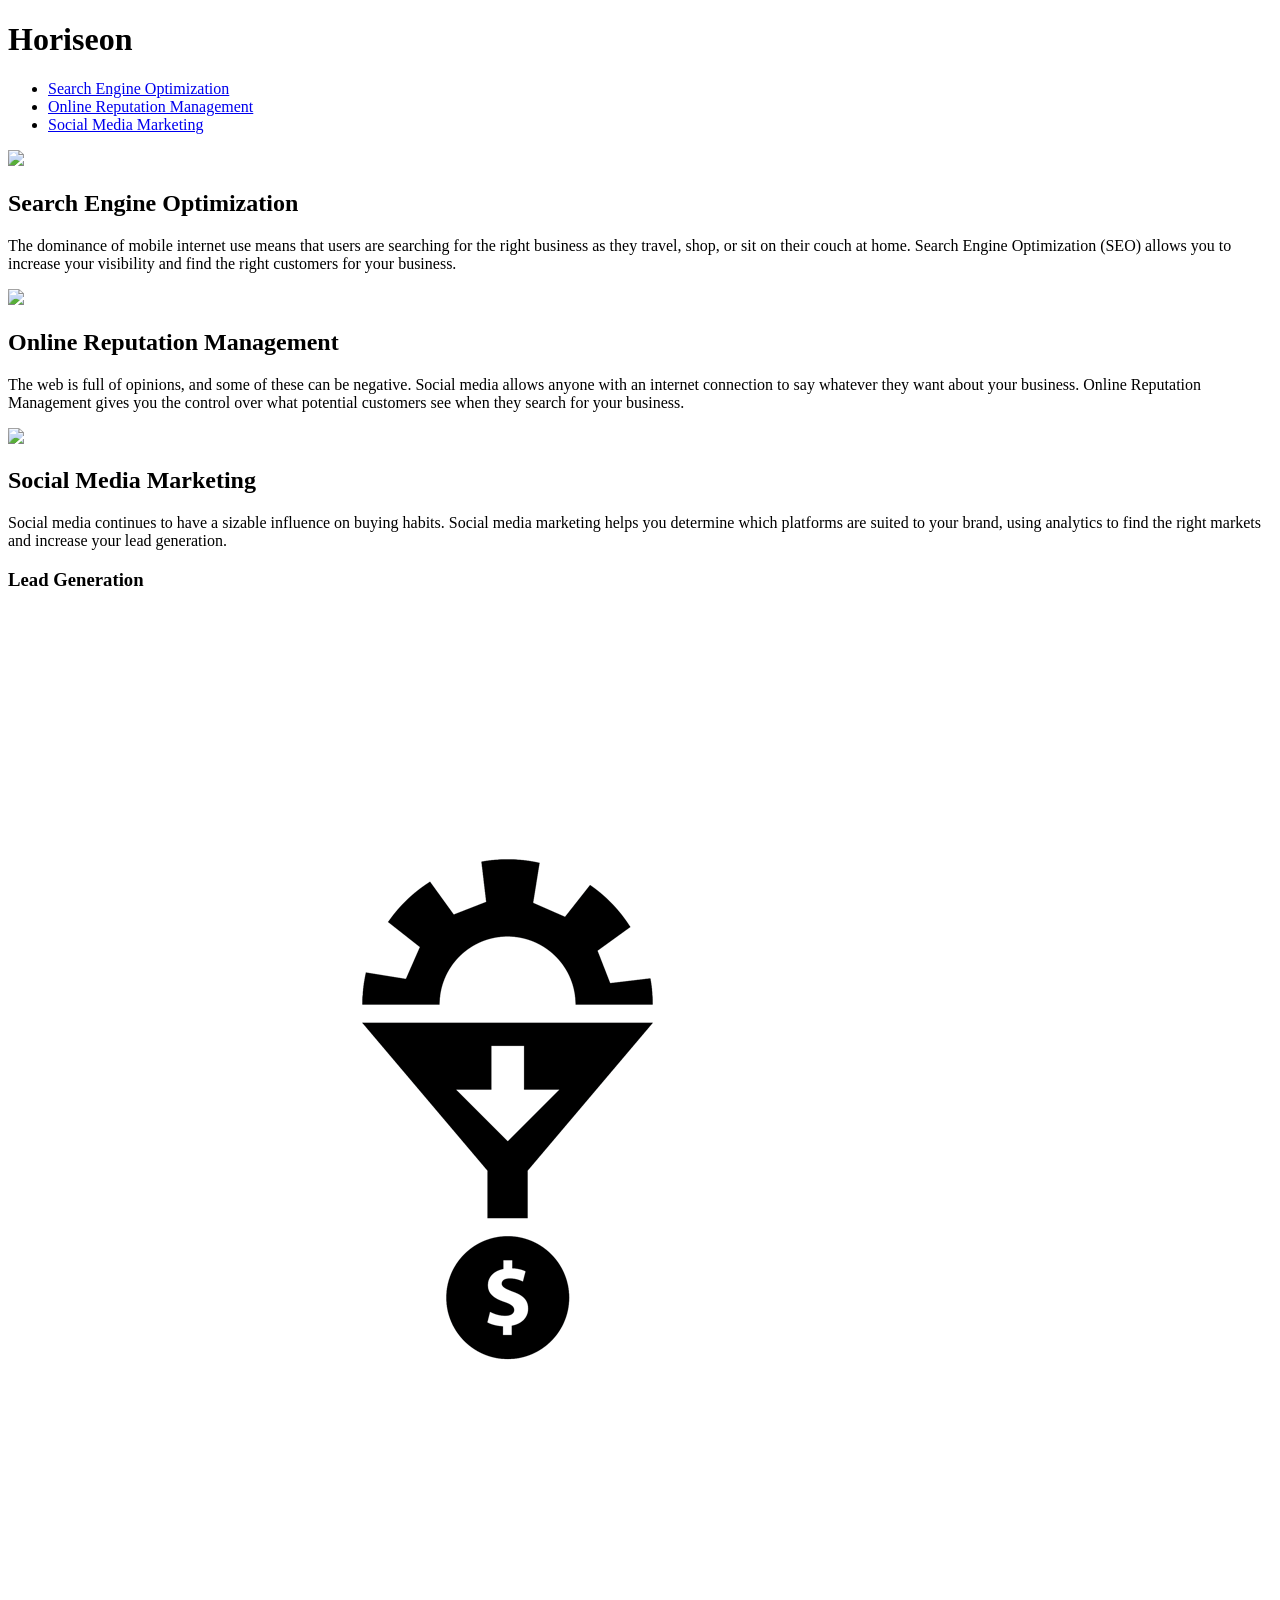
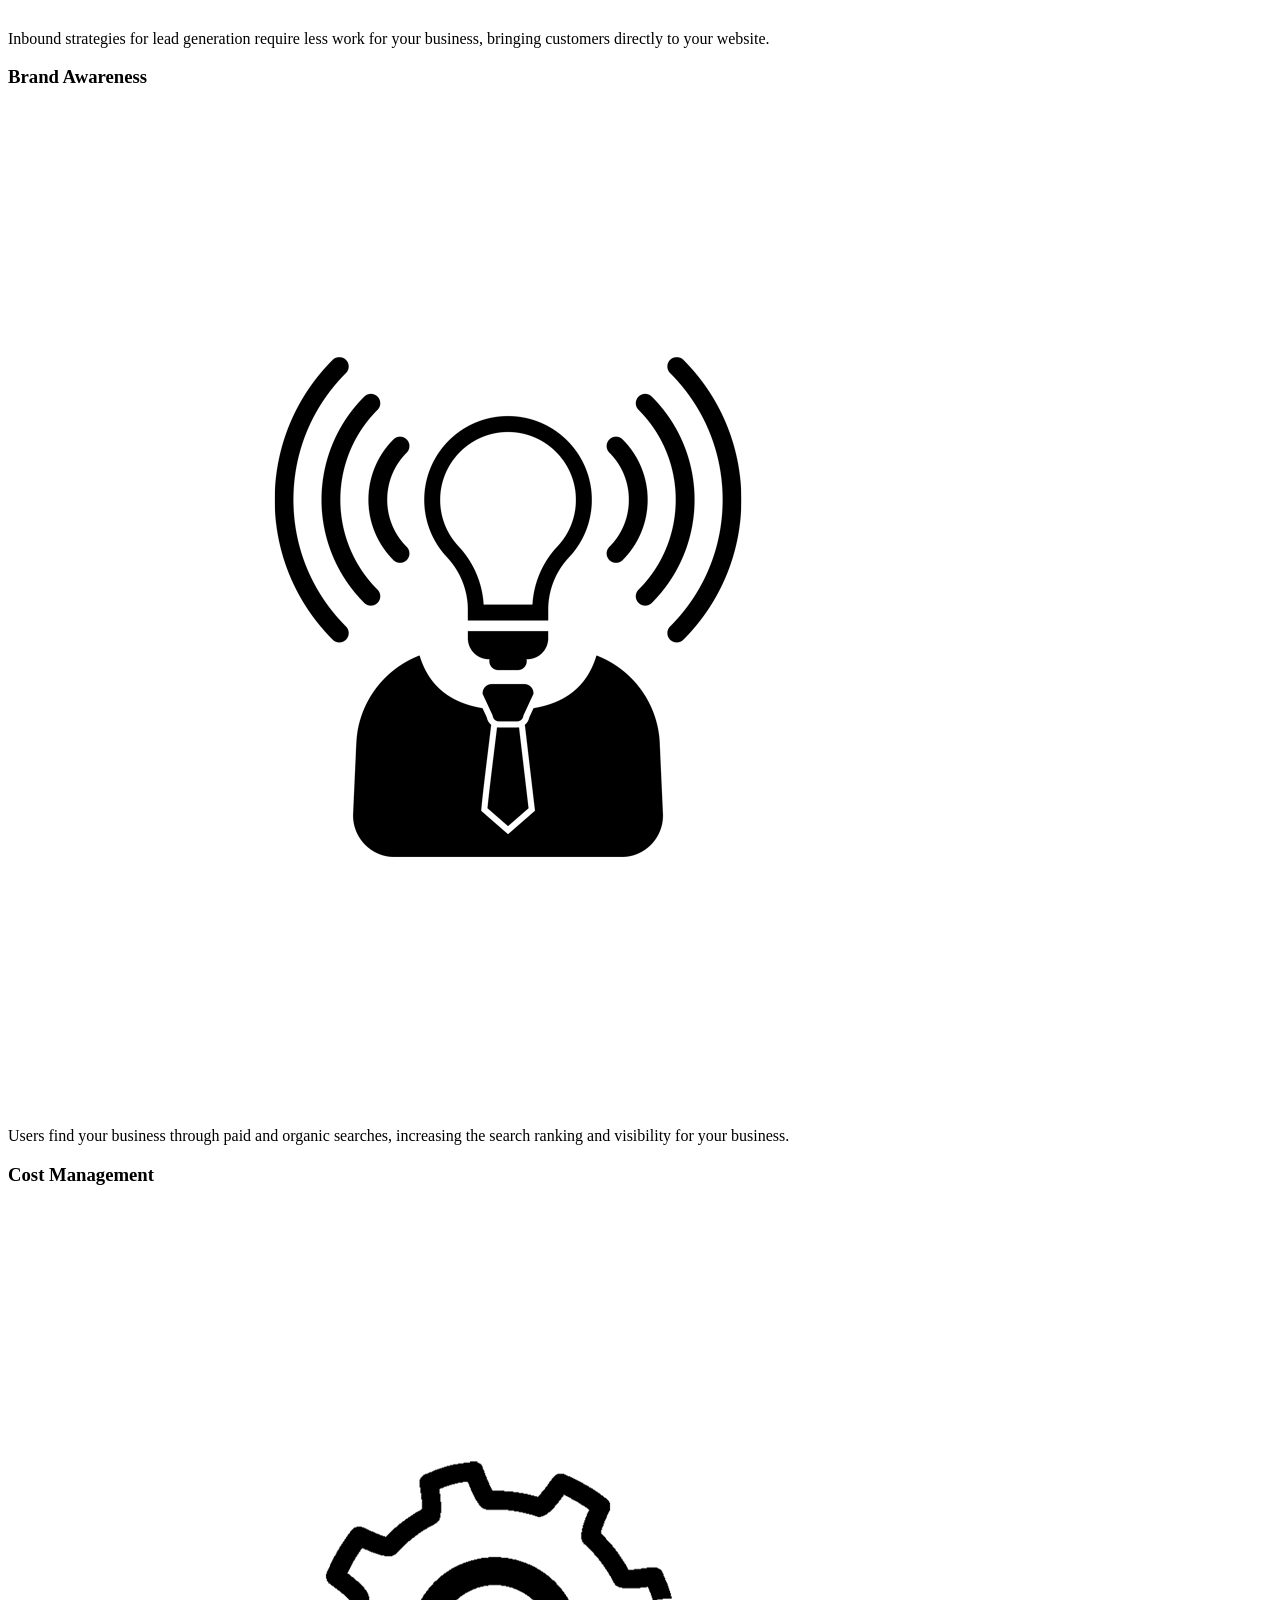
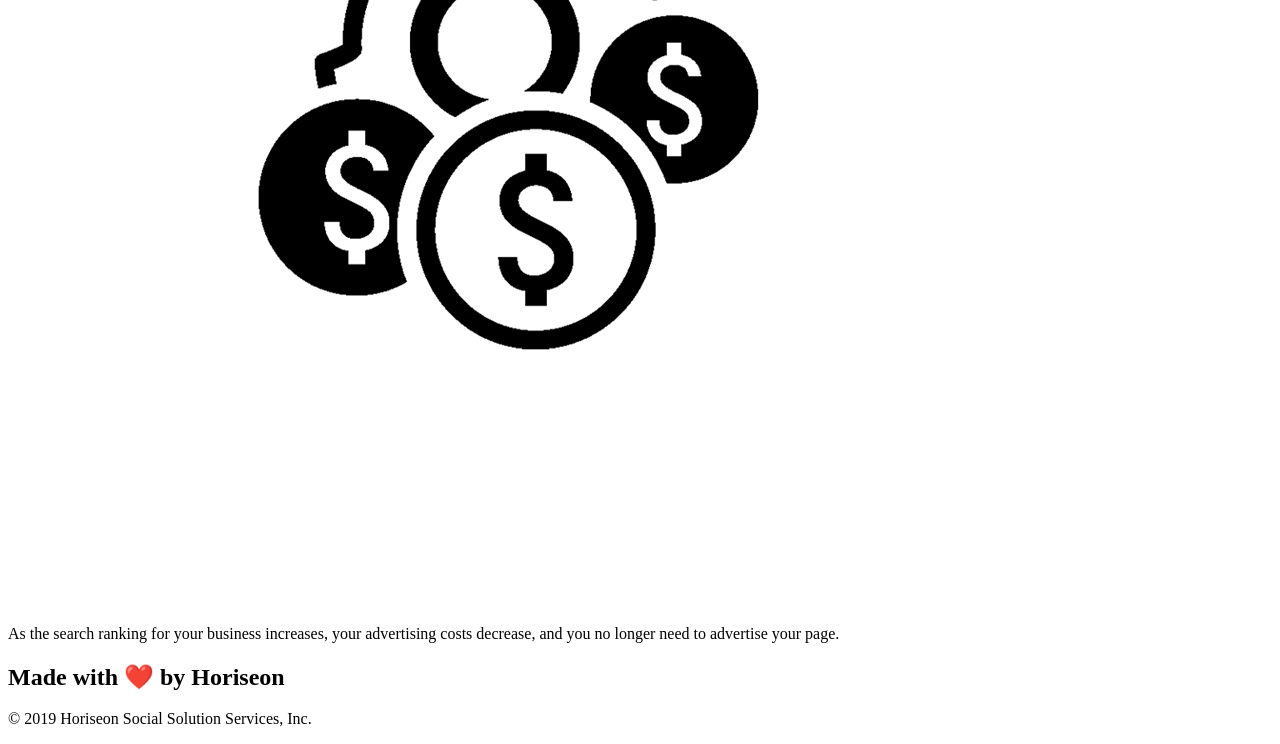
==== Develop/index.html @ 7338efdd "Copied starter code Copied starter code from https://github.com/coding-boot-camp/urban-octo-telegram" ====
<!DOCTYPE html>
<html lang="en-us">

<head>
    <meta charset="UTF-8" />
    <link rel="stylesheet" href="./assets/css/style.css">
    <title>website</title>
</head>

<body>
    <div class="header">
        <h1>Hori<span class="seo">seo</span>n</h1>
        <div>
            <ul>
                <li>
                    <a href="#search-engine-optimization">Search Engine Optimization</a>
                </li>
                <li>
                    <a href="#online-reputation-management">Online Reputation Management</a>
                </li>
                <li>
                    <a href="#social-media-marketing">Social Media Marketing</a>
                </li>
            </ul>
        </div>
    </div>
    <div class="hero"></div>
    <div class="content">
        <div class="search-engine-optimization">
            <img src="./assets/images/search-engine-optimization.jpg" class="float-left" />
            <h2>Search Engine Optimization</h2>
            <p>
                The dominance of mobile internet use means that users are searching for the right business as they travel, shop, or sit on their couch at home. Search Engine Optimization (SEO) allows you to increase your visibility and find the right customers for your business.
            </p>
        </div>
        <div id="online-reputation-management" class="online-reputation-management">
            <img src="./assets/images/online-reputation-management.jpg" class="float-right" />
            <h2>Online Reputation Management</h2>
            <p>
                The web is full of opinions, and some of these can be negative. Social media allows anyone with an internet connection to say whatever they want about your business. Online Reputation Management gives you the control over what potential customers see when they search for your business.
            </p>
        </div>
        <div id="social-media-marketing" class="social-media-marketing">
            <img src="./assets/images/social-media-marketing.jpg" class="float-left" />
            <h2>Social Media Marketing</h2>
            <p>
                Social media continues to have a sizable influence on buying habits. Social media marketing helps you determine which platforms are suited to your brand, using analytics to find the right markets and increase your lead generation.
            </p>
        </div>
    </div>
    <div class="benefits">
        <div class="benefit-lead">
            <h3>Lead Generation</h3>
            <img src="./assets/images/lead-generation.png" />
            <p>
                Inbound strategies for lead generation require less work for your business, bringing customers directly to your website.
            </p>
        </div>
        <div class="benefit-brand">
            <h3>Brand Awareness</h3>
            <img src="./assets/images/brand-awareness.png" />
            <p>
                Users find your business through paid and organic searches, increasing the search ranking and visibility for your business.
            </p>
        </div>
        <div class="benefit-cost">
            <h3>Cost Management</h3>
            <img src="./assets/images/cost-management.png"></img>
            <p>
                As the search ranking for your business increases, your advertising costs decrease, and you no longer need to advertise your page.
            </p>
        </div>
    </div>
    <div class="footer">
        <h2>Made with ❤️️ by Horiseon</h2>
        <p>
            &copy; 2019 Horiseon Social Solution Services, Inc.
        </p>
    </div>
</body>

</html>
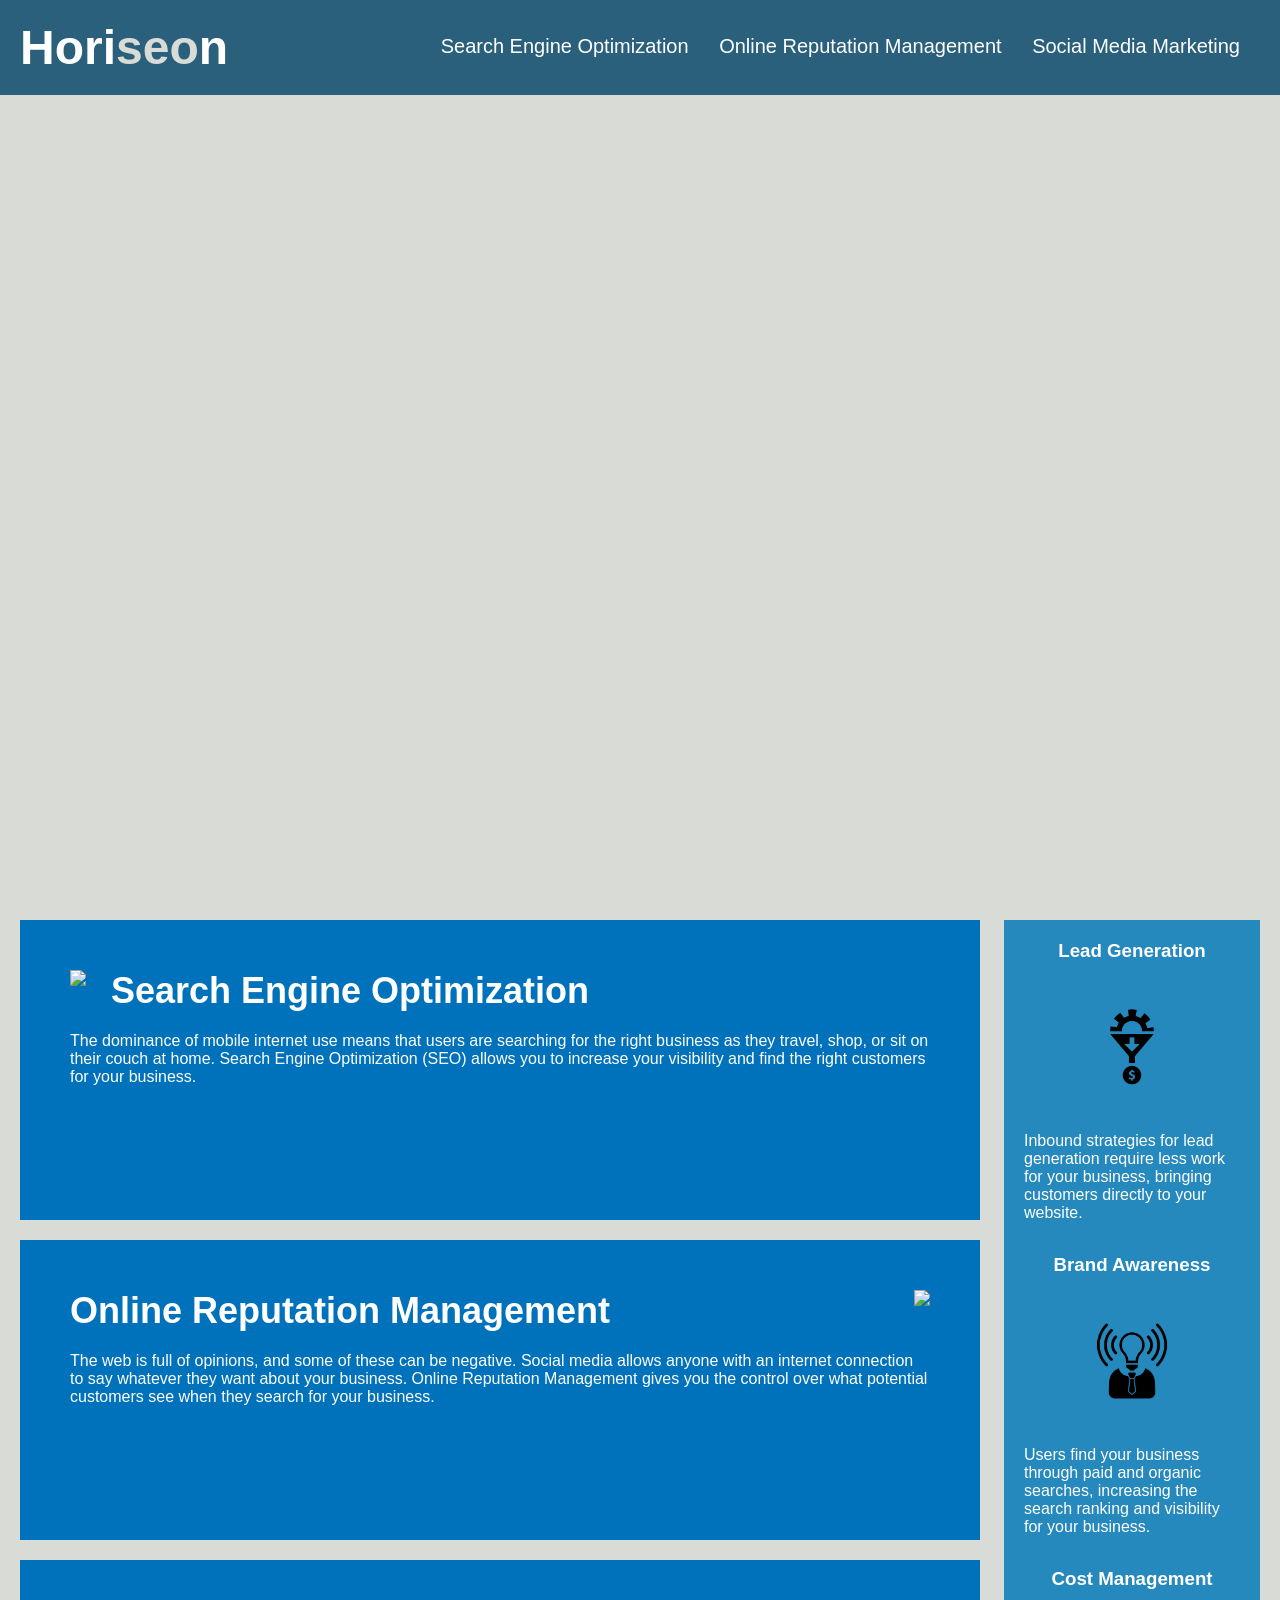
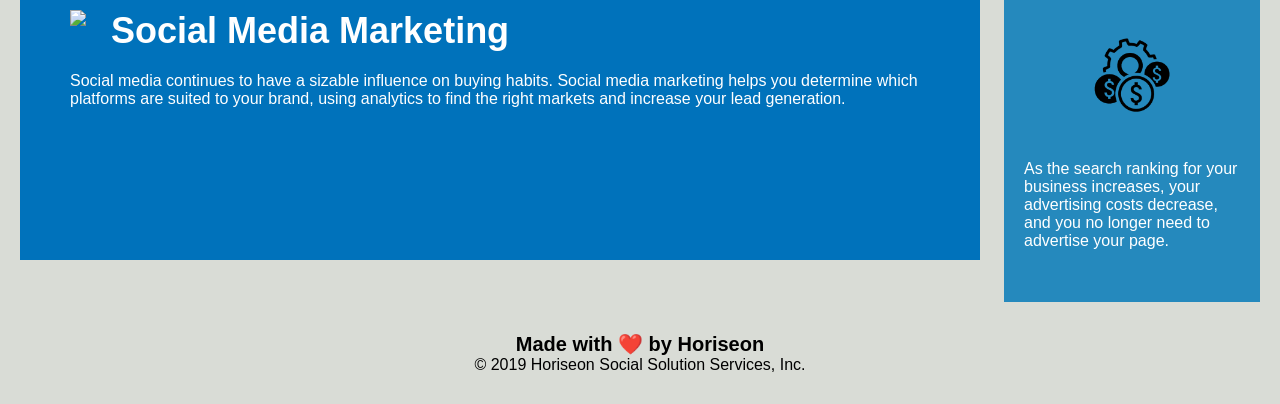
==== commit 8fc5f768: "Added semantic HTML elements changed some <div> to meaningful semantic elements like <header> <secti" ====
--- a/Develop/index.html
+++ b/Develop/index.html
@@ -8,7 +8,7 @@
 </head>
 
 <body>
-    <div class="header">
+    <header>
         <h1>Hori<span class="seo">seo</span>n</h1>
         <div>
             <ul>
@@ -23,60 +23,60 @@
                 </li>
             </ul>
         </div>
-    </div>
-    <div class="hero"></div>
-    <div class="content">
-        <div class="search-engine-optimization">
+    </header>
+    <section class="hero"></section>
+    <section class="content">
+        <section class="search-engine-optimization">
             <img src="./assets/images/search-engine-optimization.jpg" class="float-left" />
             <h2>Search Engine Optimization</h2>
             <p>
                 The dominance of mobile internet use means that users are searching for the right business as they travel, shop, or sit on their couch at home. Search Engine Optimization (SEO) allows you to increase your visibility and find the right customers for your business.
             </p>
-        </div>
-        <div id="online-reputation-management" class="online-reputation-management">
+        </section>
+        <section id="online-reputation-management" class="online-reputation-management">
             <img src="./assets/images/online-reputation-management.jpg" class="float-right" />
             <h2>Online Reputation Management</h2>
             <p>
                 The web is full of opinions, and some of these can be negative. Social media allows anyone with an internet connection to say whatever they want about your business. Online Reputation Management gives you the control over what potential customers see when they search for your business.
             </p>
-        </div>
-        <div id="social-media-marketing" class="social-media-marketing">
+        </section>
+        <section id="social-media-marketing" class="social-media-marketing">
             <img src="./assets/images/social-media-marketing.jpg" class="float-left" />
             <h2>Social Media Marketing</h2>
             <p>
                 Social media continues to have a sizable influence on buying habits. Social media marketing helps you determine which platforms are suited to your brand, using analytics to find the right markets and increase your lead generation.
             </p>
-        </div>
-    </div>
-    <div class="benefits">
-        <div class="benefit-lead">
+        </section>
+    </section>
+    <section class="benefits">
+        <section class="benefit-lead">
             <h3>Lead Generation</h3>
             <img src="./assets/images/lead-generation.png" />
             <p>
                 Inbound strategies for lead generation require less work for your business, bringing customers directly to your website.
             </p>
-        </div>
-        <div class="benefit-brand">
+        </section>
+        <section class="benefit-brand">
             <h3>Brand Awareness</h3>
             <img src="./assets/images/brand-awareness.png" />
             <p>
                 Users find your business through paid and organic searches, increasing the search ranking and visibility for your business.
             </p>
-        </div>
-        <div class="benefit-cost">
+        </section>
+        <section class="benefit-cost">
             <h3>Cost Management</h3>
             <img src="./assets/images/cost-management.png"></img>
             <p>
                 As the search ranking for your business increases, your advertising costs decrease, and you no longer need to advertise your page.
             </p>
-        </div>
-    </div>
-    <div class="footer">
+        </section>
+    </section>
+    <footer>
         <h2>Made with ❤️️ by Horiseon</h2>
         <p>
             &copy; 2019 Horiseon Social Solution Services, Inc.
         </p>
-    </div>
+    </footer>
 </body>
 
 </html>
--- a/Develop/assets/css/style.css
+++ b/Develop/assets/css/style.css
@@ -0,0 +1,200 @@
+* {
+    box-sizing: border-box;
+    padding: 0;
+    margin: 0;
+}
+
+body {
+    background-color: #d9dcd6;
+}
+
+header {
+    padding: 20px;
+    font-family: 'Trebuchet MS', 'Lucida Sans Unicode', 'Lucida Grande', 'Lucida Sans', Arial, sans-serif;
+    background-color: #2a607c;
+    color: #ffffff;
+}
+
+header h1 {
+    display: inline-block;
+    font-size: 48px;
+}
+
+header h1 .seo {
+    color: #d9dcd6;
+}
+
+header div {
+    padding-top: 15px;
+    margin-right: 20px;
+    float: right;
+    font-family: 'Gill Sans', 'Gill Sans MT', Calibri, 'Trebuchet MS', sans-serif;
+    font-size: 20px;
+}
+
+header div ul {
+    list-style-type: none;
+}
+
+header div ul li {
+    display: inline-block;
+    margin-left: 25px;
+}
+
+a {
+    color: #ffffff;
+    text-decoration: none;
+}
+
+p {
+    font-size: 16px;
+}
+
+.hero {
+    height: 800px;
+    width: 100%;
+    margin-bottom: 25px;
+    background-image: url("../images/digital-marketing-meeting.jpg");
+    background-size: cover;
+    background-position: center;
+}
+
+.float-left {
+    float: left;
+    margin-right: 25px;
+}
+
+.float-right {
+    float: right;
+    margin-left: 25px;
+}
+
+.content {
+    width: 75%;
+    display: inline-block;
+    margin-left: 20px;
+}
+
+.benefits {
+    margin-right: 20px;
+    padding: 20px;
+    clear: both;
+    float: right;
+    width: 20%;
+    height: 100%;
+    font-family: 'Gill Sans', 'Gill Sans MT', Calibri, 'Trebuchet MS', sans-serif;
+    background-color: #2589bd;
+}
+
+.benefit-lead {
+    margin-bottom: 32px;
+    color: #ffffff;
+}
+
+.benefit-brand {
+    margin-bottom: 32px;
+    color: #ffffff;
+}
+
+.benefit-cost {
+    margin-bottom: 32px;
+    color: #ffffff;
+}
+
+.benefit-lead h3 {
+    margin-bottom: 10px;
+    text-align: center;
+}
+
+.benefit-brand h3 {
+    margin-bottom: 10px;
+    text-align: center;
+}
+
+.benefit-cost h3 {
+    margin-bottom: 10px;
+    text-align: center;
+}
+
+.benefit-lead img {
+    display: block;
+    margin: 10px auto;
+    max-width: 150px;
+}
+
+.benefit-brand img {
+    display: block;
+    margin: 10px auto;
+    max-width: 150px;
+}
+
+.benefit-cost img {
+    display: block;
+    margin: 10px auto;
+    max-width: 150px;
+}
+
+.search-engine-optimization {
+    margin-bottom: 20px;
+    padding: 50px;
+    height: 300px;
+    font-family: 'Gill Sans', 'Gill Sans MT', Calibri, 'Trebuchet MS', sans-serif;
+    background-color: #0072bb;
+    color: #ffffff;
+}
+
+.online-reputation-management {
+    margin-bottom: 20px;
+    padding: 50px;
+    height: 300px;
+    font-family: 'Gill Sans', 'Gill Sans MT', Calibri, 'Trebuchet MS', sans-serif;
+    background-color: #0072bb;
+    color: #ffffff;
+}
+
+.social-media-marketing {
+    margin-bottom: 20px;
+    padding: 50px;
+    height: 300px;
+    font-family: 'Gill Sans', 'Gill Sans MT', Calibri, 'Trebuchet MS', sans-serif;
+    background-color: #0072bb;
+    color: #ffffff;
+}
+
+.search-engine-optimization img {
+    max-height: 200px;
+}
+
+.online-reputation-management img {
+    max-height: 200px;
+}
+
+.social-media-marketing img {
+    max-height: 200px;
+}
+
+.search-engine-optimization h2 {
+    margin-bottom: 20px;
+    font-size: 36px;
+}
+
+.online-reputation-management h2 {
+    margin-bottom: 20px;
+    font-size: 36px;
+}
+
+.social-media-marketing h2 {
+    margin-bottom: 20px;
+    font-size: 36px;
+}
+
+footer {
+    padding: 30px;
+    clear: both;
+    font-family: 'Trebuchet MS', 'Lucida Sans Unicode', 'Lucida Grande', 'Lucida Sans', Arial, sans-serif;
+    text-align: center;
+}
+
+footer h2 {
+    font-size: 20px;
+}
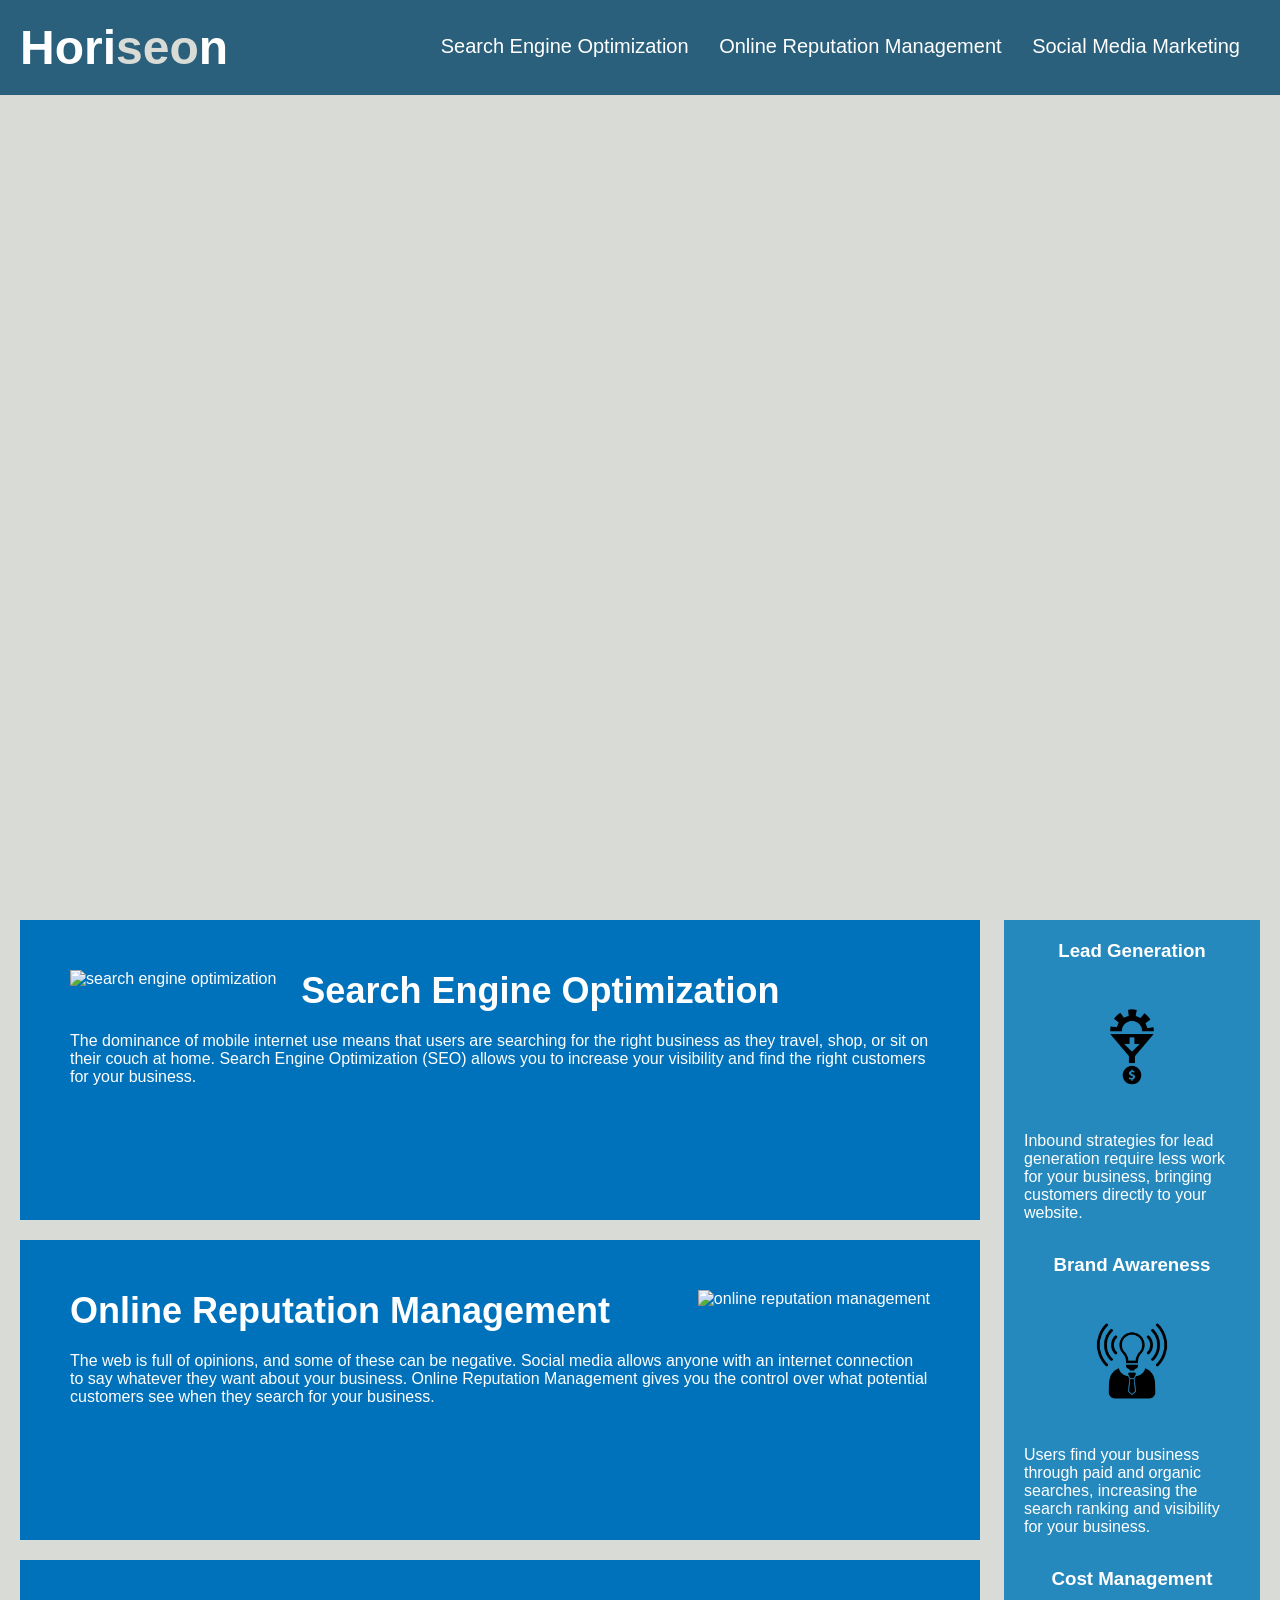
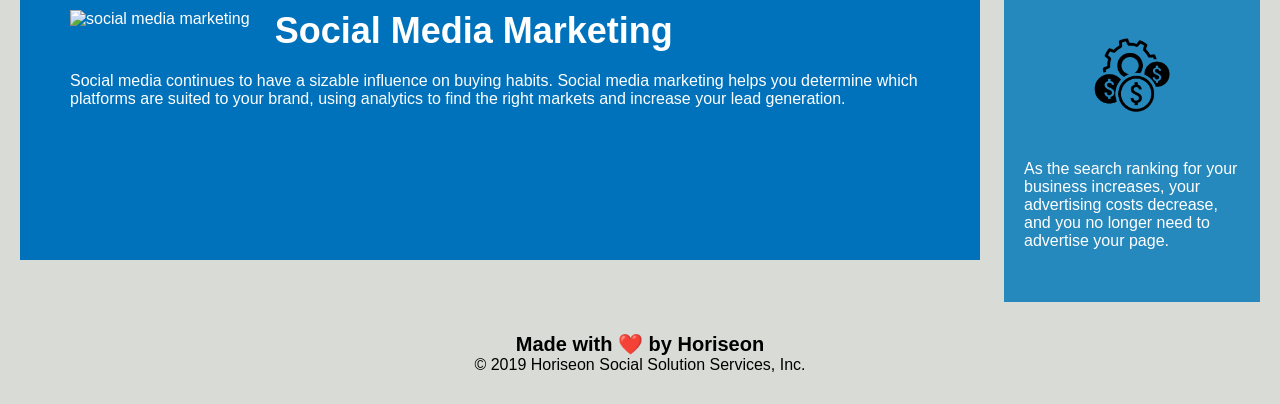
==== commit f2514d3d: "Added alt attribute to all img elements" ====
--- a/Develop/index.html
+++ b/Develop/index.html
@@ -10,7 +10,7 @@
 <body>
     <header>
         <h1>Hori<span class="seo">seo</span>n</h1>
-        <div>
+        <nav>
             <ul>
                 <li>
                     <a href="#search-engine-optimization">Search Engine Optimization</a>
@@ -22,26 +22,26 @@
                     <a href="#social-media-marketing">Social Media Marketing</a>
                 </li>
             </ul>
-        </div>
+        </nav>
     </header>
     <section class="hero"></section>
     <section class="content">
-        <section class="search-engine-optimization">
-            <img src="./assets/images/search-engine-optimization.jpg" class="float-left" />
+        <section id="search-engine-optimization" class="content-sub-section">
+            <img src="./assets/images/search-engine-optimization.jpg" class="float-left" alt="search engine optimization" />
             <h2>Search Engine Optimization</h2>
             <p>
                 The dominance of mobile internet use means that users are searching for the right business as they travel, shop, or sit on their couch at home. Search Engine Optimization (SEO) allows you to increase your visibility and find the right customers for your business.
             </p>
         </section>
-        <section id="online-reputation-management" class="online-reputation-management">
-            <img src="./assets/images/online-reputation-management.jpg" class="float-right" />
+        <section id="online-reputation-management" class="content-sub-section">
+            <img src="./assets/images/online-reputation-management.jpg" class="float-right" alt="online reputation management" />
             <h2>Online Reputation Management</h2>
             <p>
                 The web is full of opinions, and some of these can be negative. Social media allows anyone with an internet connection to say whatever they want about your business. Online Reputation Management gives you the control over what potential customers see when they search for your business.
             </p>
         </section>
-        <section id="social-media-marketing" class="social-media-marketing">
-            <img src="./assets/images/social-media-marketing.jpg" class="float-left" />
+        <section id="social-media-marketing" class="content-sub-section">
+            <img src="./assets/images/social-media-marketing.jpg" class="float-left" alt="social media marketing" />
             <h2>Social Media Marketing</h2>
             <p>
                 Social media continues to have a sizable influence on buying habits. Social media marketing helps you determine which platforms are suited to your brand, using analytics to find the right markets and increase your lead generation.
@@ -49,23 +49,23 @@
         </section>
     </section>
     <section class="benefits">
-        <section class="benefit-lead">
+        <section id="lead-generation" class="benefits-sub-section">
             <h3>Lead Generation</h3>
-            <img src="./assets/images/lead-generation.png" />
+            <img src="./assets/images/lead-generation.png" alt="lead generation" />
             <p>
                 Inbound strategies for lead generation require less work for your business, bringing customers directly to your website.
             </p>
         </section>
-        <section class="benefit-brand">
+        <section id="brand-awareness" class="benefits-sub-section">
             <h3>Brand Awareness</h3>
-            <img src="./assets/images/brand-awareness.png" />
+            <img src="./assets/images/brand-awareness.png" alt="brand awareness" />
             <p>
                 Users find your business through paid and organic searches, increasing the search ranking and visibility for your business.
             </p>
         </section>
-        <section class="benefit-cost">
+        <section id="cost-management" class="benefits-sub-section">
             <h3>Cost Management</h3>
-            <img src="./assets/images/cost-management.png"></img>
+            <img src="./assets/images/cost-management.png" alt="cost management" />
             <p>
                 As the search ranking for your business increases, your advertising costs decrease, and you no longer need to advertise your page.
             </p>
--- a/Develop/assets/css/style.css
+++ b/Develop/assets/css/style.css
@@ -24,7 +24,7 @@
     color: #d9dcd6;
 }
 
-header div {
+nav {
     padding-top: 15px;
     margin-right: 20px;
     float: right;
@@ -32,11 +32,11 @@
     font-size: 20px;
 }
 
-header div ul {
+nav ul {
     list-style-type: none;
 }
 
-header div ul li {
+nav ul li {
     display: inline-block;
     margin-left: 25px;
 }
@@ -86,55 +86,23 @@
     background-color: #2589bd;
 }
 
-.benefit-lead {
+.benefits-sub-section {
     margin-bottom: 32px;
     color: #ffffff;
 }
 
-.benefit-brand {
-    margin-bottom: 32px;
-    color: #ffffff;
-}
-
-.benefit-cost {
-    margin-bottom: 32px;
-    color: #ffffff;
-}
-
-.benefit-lead h3 {
+.benefits-sub-section h3 {
     margin-bottom: 10px;
     text-align: center;
 }
 
-.benefit-brand h3 {
-    margin-bottom: 10px;
-    text-align: center;
-}
-
-.benefit-cost h3 {
-    margin-bottom: 10px;
-    text-align: center;
-}
-
-.benefit-lead img {
+.benefits-sub-section img {
     display: block;
     margin: 10px auto;
     max-width: 150px;
 }
 
-.benefit-brand img {
-    display: block;
-    margin: 10px auto;
-    max-width: 150px;
-}
-
-.benefit-cost img {
-    display: block;
-    margin: 10px auto;
-    max-width: 150px;
-}
-
-.search-engine-optimization {
+.content-sub-section {
     margin-bottom: 20px;
     padding: 50px;
     height: 300px;
@@ -143,47 +111,11 @@
     color: #ffffff;
 }
 
-.online-reputation-management {
-    margin-bottom: 20px;
-    padding: 50px;
-    height: 300px;
-    font-family: 'Gill Sans', 'Gill Sans MT', Calibri, 'Trebuchet MS', sans-serif;
-    background-color: #0072bb;
-    color: #ffffff;
-}
-
-.social-media-marketing {
-    margin-bottom: 20px;
-    padding: 50px;
-    height: 300px;
-    font-family: 'Gill Sans', 'Gill Sans MT', Calibri, 'Trebuchet MS', sans-serif;
-    background-color: #0072bb;
-    color: #ffffff;
-}
-
-.search-engine-optimization img {
+.content-sub-section img {
     max-height: 200px;
 }
 
-.online-reputation-management img {
-    max-height: 200px;
-}
-
-.social-media-marketing img {
-    max-height: 200px;
-}
-
-.search-engine-optimization h2 {
-    margin-bottom: 20px;
-    font-size: 36px;
-}
-
-.online-reputation-management h2 {
-    margin-bottom: 20px;
-    font-size: 36px;
-}
-
-.social-media-marketing h2 {
+.content-sub-section h2 {
     margin-bottom: 20px;
     font-size: 36px;
 }
